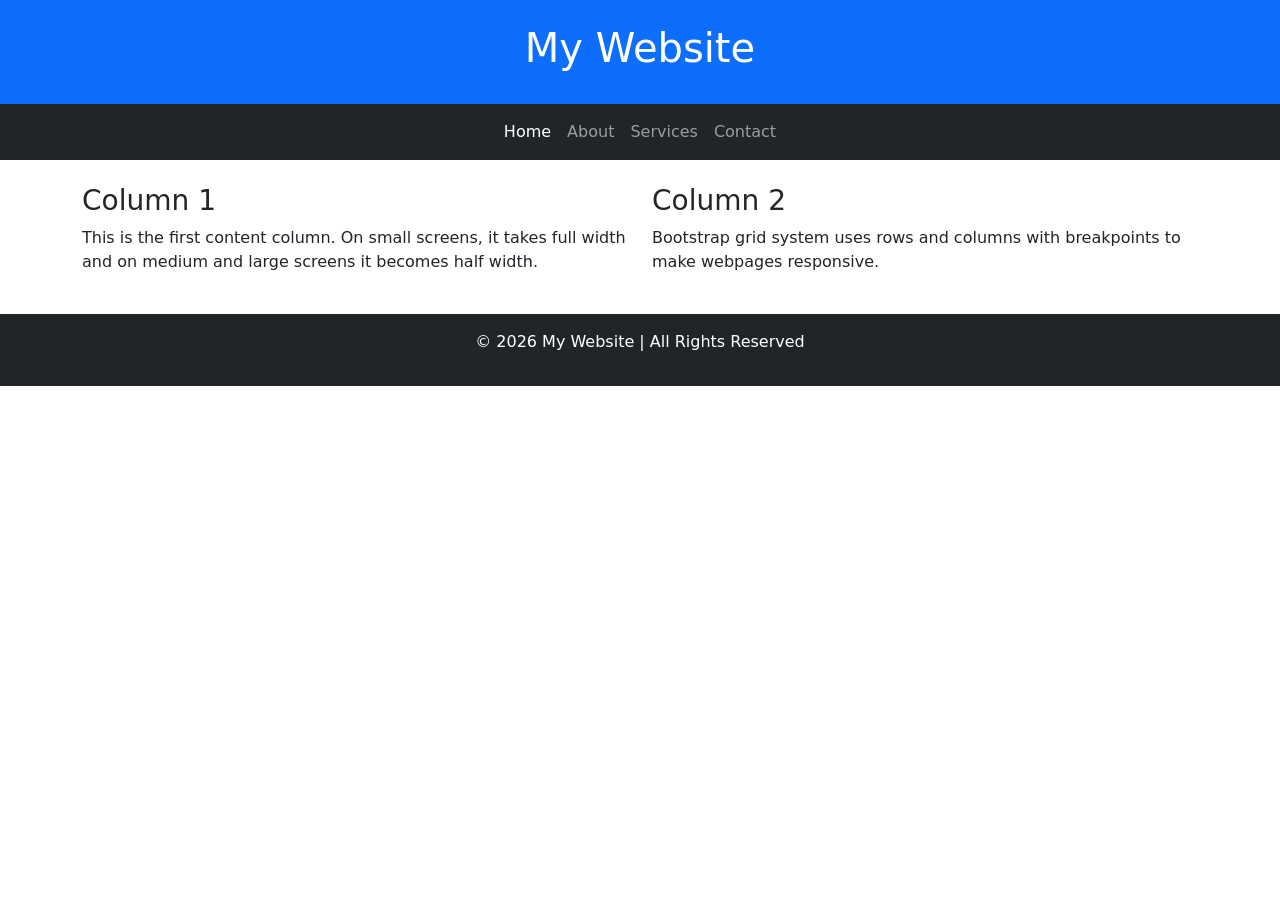
==== experiments/exp01/exp1.html @ 190366b0 "experiment01 css : web d" ====
<!DOCTYPE html>
<html lang="en">
<head>
    <meta charset="UTF-8">
    <meta name="viewport" content="width=device-width, initial-scale=1">

    <title>Responsive Web Page</title>

    <!-- Bootstrap CSS -->
    <link href="https://cdn.jsdelivr.net/npm/bootstrap@5.3.2/dist/css/bootstrap.min.css" rel="stylesheet">

    <!-- Custom CSS -->
    <link rel="stylesheet" href="style.css">
</head>

<body>

<!-- ===== Header Section ===== -->
<header class="bg-primary text-white text-center p-4">
    <h1>My Website</h1>
</header>

<!-- ===== Navigation Bar ===== -->
<nav class="navbar navbar-expand-lg navbar-dark bg-dark">
    <div class="container">

        <button class="navbar-toggler" type="button" data-bs-toggle="collapse" data-bs-target="#menu">
            <span class="navbar-toggler-icon"></span>
        </button>

        <div class="collapse navbar-collapse" id="menu">
            <ul class="navbar-nav mx-auto">
                <li class="nav-item"><a class="nav-link active" href="#">Home</a></li>
                <li class="nav-item"><a class="nav-link" href="#">About</a></li>
                <li class="nav-item"><a class="nav-link" href="#">Services</a></li>
                <li class="nav-item"><a class="nav-link" href="#">Contact</a></li>
            </ul>
        </div>

    </div>
</nav>

<!-- ===== Content Section ===== -->
<div class="container mt-4">
    <div class="row">

        <!-- Column 1 -->
        <div class="col-12 col-md-6">
            <div class="content-box">
                <h3>Column 1</h3>
                <p>
                    This is the first content column. On small screens,
                    it takes full width and on medium and large screens
                    it becomes half width.
                </p>
            </div>
        </div>

        <!-- Column 2 -->
        <div class="col-12 col-md-6">
            <div class="content-box">
                <h3>Column 2</h3>
                <p>
                    Bootstrap grid system uses rows and columns with
                    breakpoints to make webpages responsive.
                </p>
            </div>
        </div>

    </div>
</div>

<!-- ===== Footer Section ===== -->
<footer class="bg-dark text-white text-center p-3 mt-4">
    <p>© 2026 My Website | All Rights Reserved</p>
</footer>

<!-- Bootstrap JS -->
<script src="https://cdn.jsdelivr.net/npm/bootstrap@5.3.2/dist/js/bootstrap.bundle.min.js"></script>

</body>
</html>
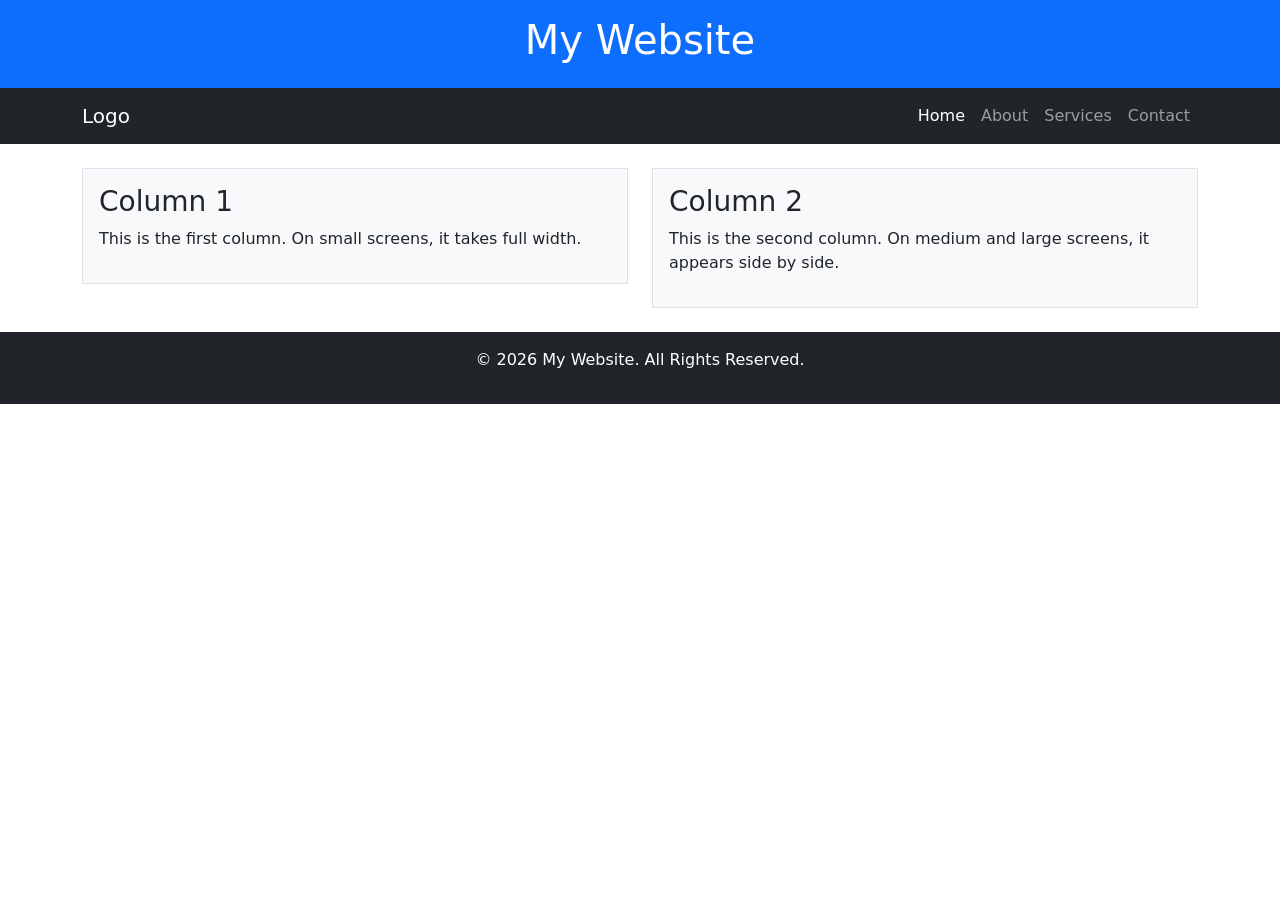
==== commit 109d05c3: "exp 1 : changes done in one file" ====
--- a/experiments/exp01/exp1.html
+++ b/experiments/exp01/exp1.html
@@ -3,80 +3,68 @@
 <head>
     <meta charset="UTF-8">
     <meta name="viewport" content="width=device-width, initial-scale=1">
-
     <title>Responsive Web Page</title>
 
-    <!-- Bootstrap CSS -->
-    <link href="https://cdn.jsdelivr.net/npm/bootstrap@5.3.2/dist/css/bootstrap.min.css" rel="stylesheet">
-
-    <!-- Custom CSS -->
-    <link rel="stylesheet" href="style.css">
+    <!-- Bootstrap CDN -->
+    <link href="https://cdn.jsdelivr.net/npm/bootstrap@5.3.0/dist/css/bootstrap.min.css" rel="stylesheet">
 </head>
 
 <body>
 
-<!-- ===== Header Section ===== -->
-<header class="bg-primary text-white text-center p-4">
+<!-- Header Section -->
+<header class="bg-primary text-white text-center p-3">
     <h1>My Website</h1>
 </header>
 
-<!-- ===== Navigation Bar ===== -->
+<!-- Navigation Bar -->
 <nav class="navbar navbar-expand-lg navbar-dark bg-dark">
     <div class="container">
-
-        <button class="navbar-toggler" type="button" data-bs-toggle="collapse" data-bs-target="#menu">
+        <a class="navbar-brand" href="#">Logo</a>
+        <button class="navbar-toggler" type="button" data-bs-toggle="collapse" data-bs-target="#navbarNav">
             <span class="navbar-toggler-icon"></span>
         </button>
 
-        <div class="collapse navbar-collapse" id="menu">
-            <ul class="navbar-nav mx-auto">
+        <div class="collapse navbar-collapse" id="navbarNav">
+            <ul class="navbar-nav ms-auto">
                 <li class="nav-item"><a class="nav-link active" href="#">Home</a></li>
                 <li class="nav-item"><a class="nav-link" href="#">About</a></li>
                 <li class="nav-item"><a class="nav-link" href="#">Services</a></li>
                 <li class="nav-item"><a class="nav-link" href="#">Contact</a></li>
             </ul>
         </div>
-
     </div>
 </nav>
 
-<!-- ===== Content Section ===== -->
-<div class="container mt-4">
+<!-- Content Section -->
+<div class="container my-4">
     <div class="row">
-
+        
         <!-- Column 1 -->
         <div class="col-12 col-md-6">
-            <div class="content-box">
+            <div class="p-3 bg-light border">
                 <h3>Column 1</h3>
-                <p>
-                    This is the first content column. On small screens,
-                    it takes full width and on medium and large screens
-                    it becomes half width.
-                </p>
+                <p>This is the first column. On small screens, it takes full width.</p>
             </div>
         </div>
 
         <!-- Column 2 -->
         <div class="col-12 col-md-6">
-            <div class="content-box">
+            <div class="p-3 bg-light border">
                 <h3>Column 2</h3>
-                <p>
-                    Bootstrap grid system uses rows and columns with
-                    breakpoints to make webpages responsive.
-                </p>
+                <p>This is the second column. On medium and large screens, it appears side by side.</p>
             </div>
         </div>
 
     </div>
 </div>
 
-<!-- ===== Footer Section ===== -->
-<footer class="bg-dark text-white text-center p-3 mt-4">
-    <p>© 2026 My Website | All Rights Reserved</p>
+<!-- Footer Section -->
+<footer class="bg-dark text-white text-center p-3">
+    <p>© 2026 My Website. All Rights Reserved.</p>
 </footer>
 
 <!-- Bootstrap JS -->
-<script src="https://cdn.jsdelivr.net/npm/bootstrap@5.3.2/dist/js/bootstrap.bundle.min.js"></script>
+<script src="https://cdn.jsdelivr.net/npm/bootstrap@5.3.0/dist/js/bootstrap.bundle.min.js"></script>
 
 </body>
 </html>
